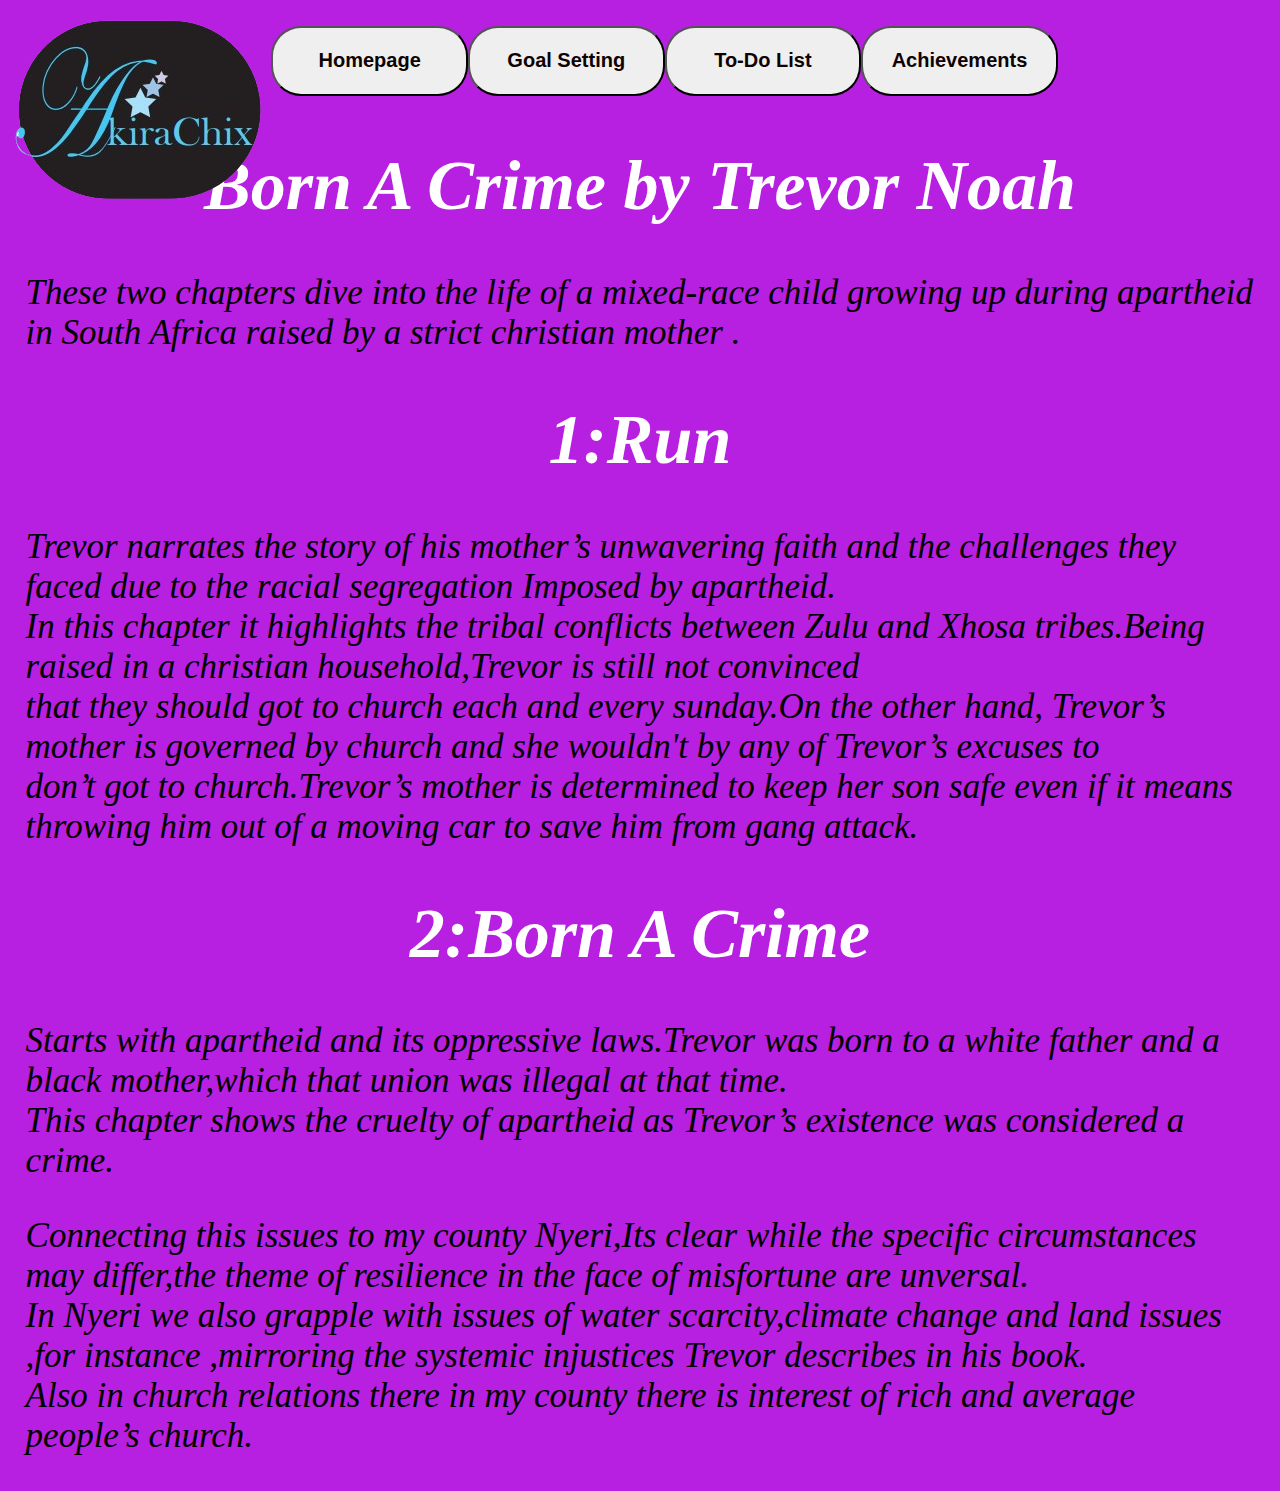
==== NYJ.html @ af07d720 "add code to designs" ====
<!DOCTYPE html>
<html lang="en">
<head>
    <meta charset="UTF-8">
    <meta name="viewport" content="width=device-width, initial-scale=1.0">
    <title>Document</title>
    <link rel="stylesheet" href="style.css">
</head>
<body>
    <div id="navbar">
        <div id="pages">
            <img class="logoAtPage" src="images.html/logoBGremoved.png">
            <button class="buttonsProfile"><a style="text-decoration: none; color: rgb(14, 3, 3);" href="homepage.html"><b>Homepage</b></a></button><br><br>
            <button class="buttonsProfile"><a style="text-decoration: none; color: rgb(14, 3, 3);" href="goal-setting.html"><b>Goal Setting</b></a></button><br><br>
            <button class="buttonsProfile"><a style="text-decoration: none; color: rgb(14, 3, 3);" href="to-do-list.html"><b>To-Do List</b></a></button><br><br>
            <button class="buttonsProfile"><a style="text-decoration: none; color: rgb(14, 3, 3);" href="Achievements.html"><b>Achievements</b></a></button>
    
    </div>
    </div>


    <div id="summary">
        <h1>Born A Crime by Trevor Noah</h1>
           <p> These two chapters dive into the life of a mixed-race child growing up during apartheid in South Africa raised by a strict christian mother .</p>
            
            <h1>1:Run</h1>
           <p>Trevor narrates the story of his mother’s unwavering faith and the challenges they faced due to the racial segregation Imposed by apartheid.<br>
            In this chapter it highlights the tribal conflicts between Zulu and Xhosa tribes.Being raised in a christian household,Trevor is still not  convinced<br>
            that they should got to church each and every sunday.On the other hand, Trevor’s mother is governed by church and she wouldn't by any of Trevor’s excuses to<br>
            don’t got to church.Trevor’s mother is determined to keep her son safe even if it means throwing him out of a moving car to save him from gang attack.</p>
           <h1>2:Born A Crime</h1>
           <p> Starts with apartheid and its oppressive laws.Trevor was born to a white father and a black mother,which that union was illegal at that time.<br>
            This chapter shows the cruelty of apartheid as Trevor’s existence was considered a crime.</p>
            
            <p> Connecting this issues to my county Nyeri,Its clear while the specific circumstances may differ,the theme of resilience in the face of misfortune are unversal.<br> 
            In Nyeri we also grapple with issues of water scarcity,climate change and land issues ,for instance ,mirroring the systemic injustices Trevor describes in his book.<br>
            Also in church relations there in my county there is interest of rich and average people’s church.</p>
            
        </p>
    </div>
</body>
</html>
---- style.css ----
/* LANDING PAGE */
body{
    background-color: rgb(82, 13, 147);
}

#landingPage{
    font-size: 30px;
    font-style: italic;
    text-align: center;
    color: white;
}
.connect{
    position: absolute;
    top: 800px;
    left: 570px; 
}
.sign-up{
    font-size: 35px;
    position: absolute;
    top: 840px;
    left: 570px; 
}

#aligned{
 top: 30%;
}
#logo{
    position: absolute;
    top: 85px;
    left: 340px;
    width: 40%;
    align-self: center;
}

#coverimage{
    position: relative;
    top: 150px;
    left: 150px;
    width: 70%;

}
button{

}


@media screen and(min-width:240)and ( max-width:750){
    body{
        background-color: rgb(82, 13, 147);
    }
    
    #landingPage{
        font-size: 30px;
        font-style: italic;
        text-align: center;
        color: white;
    }
    .connect{
        position: absolute;
        top: 700px;
        left: 570px; 
    }
    .sign-up{
        font-size: 30px;
        position: absolute;
        top: 750px;
        left: 570px; 
    }
    
    #aligned{
     top: 30%;
    }
    #logo{
        position: absolute;
        top: 45px;
        left: 340px;
        width: 40%;
        align-self: center;
    }
    
    #coverimage{
        position: relative;
        top: 110px;
        left: 60px;
        width: 90%;
    
    }
    button{
    
    }
}
  


@media screen and(min-width:751)and ( max-width:1024){
    body{
        background-color: rgb(82, 13, 147);
    }
    
    #landingPage{
        font-size: 30px;
        font-style: italic;
        text-align: center;
        color: white;
    }
    .connect{
        position: absolute;
        top: 700px;
        left: 570px; 
    }
    .sign-up{
        font-size: 30px;
        position: absolute;
        top: 750px;
        left: 570px; 
    }
    
    #aligned{
     top: 30%;
    }
    #logo{
        position: absolute;
        top: 45px;
        left: 340px;
        width: 40%;
        align-self: center;
    }
    
    #coverimage{
        position: relative;
        top: 110px;
        left: 60px;
        width: 90%;
    
    }
    button{
    
    }
}

/* @media all and(min-width:1026)and ( max-width:1200){
    body{
        background-color: rgb(82, 13, 147);
    }
    
    #landingPage{
        font-size: 35px;
        font-style: italic;
        text-align: center;
        color: white;
    }
    
    #aligned{
     top: 0%;
    }
    #logo{
        position: absolute;
        top: 95px;
        left: 270px;
        width: 40%;
        align-self: center;
    }
    
    #coverimage{
        position: relative;
        top: 110px;
        left: 60px;
        width: 90%;
    
    }
    button{
    
    }
} */



/* SIGN UP PAGE */
body{
    background-color: rgb(183, 31, 225);
    font-style: italic;
}
#form{
    background-color: rgb(39, 4, 71);
    font-size: 35px;
    height: 780px;
    width: 60%;
}

#signupPage{
    display: flex;
    text-align: center; 
    color: white;
    border-radius: 30px;
    border-color: black;
    border: solid 2px;
}

#signup-image{
    position: relative;
    height: 650px;
    width: 55%;

}
.input{
    width: 70%;
    height: 50px;
   font-size: 20px;
   border-radius: 30px;
   padding: 2%;
}
button{
    width: 70%;
    height: 50px;
   font-size: 20px;
   border-radius: 30px; 
}
.signup{
    width: 30%;
    height: 60px;
    font-size: 20px;
   border-radius: 35px;
}
@media all and(min-width:240)and ( max-width:915){
    body{
        background-color: rgb(183, 31, 225);
        margin: 5%, 5%, 0%, 5%;
        font-style: italic;
    }
    #form{
        background-color: rgb(39, 4, 71);
        font-size: 25px;
        height: 200px;
        width: 70%;
    }
    
    #signupPage{
        display: flex;
        flex-wrap: wrap;
        text-align: center; 
        color: white;
        border-radius: 7px;
        border-color: black;
        border: solid 2px;
    }
    
    #signup-image{
        position: relative;
        height: 50px;
        width: 35%;
        /* background-color: aquamarine; */
    }
    .input{
        width: 40%;
        height: 30px;
       font-size: 15px;
       border-radius: 14px;
       padding: 2%;
    }
    button{
        width: 40%;
        height: 10px;
       font-size: 15px;
       border-radius: 11px; 
    }
    .signup{
        width: 25%;
        height: 40px;
        font-size: 20px;
       border-radius: 25px;
    }
}
@media all and(min-width:751)and ( max-width:1024){
    body{
        background-color: rgb(183, 31, 225);
        margin: 5%, 5%, 0%, 5%;
        font-style: italic;
    }
    #form{
        background-color: rgb(39, 4, 71);
        font-size: 25px;
        height: 200px;
        width: 70%;
    }
    
    #signupPage{
        display: flex;
        flex-wrap: wrap;
        text-align: center; 
        color: white;
        border-radius: 7px;
        border-color: black;
        border: solid 2px;
    }
    
    #signup-image{
        position: relative;
        height: 50px;
        width: 35%;
        /* background-color: aquamarine; */
    }
    .input{
        width: 40%;
        height: 30px;
       font-size: 15px;
       border-radius: 14px;
       padding: 2%;
    }
    button{
        width: 40%;
        height: 10px;
       font-size: 15px;
       border-radius: 11px; 
    }
    .signup{
        width: 25%;
        height: 40px;
        font-size: 20px;
       border-radius: 25px;
    }}
/* @media all and(min-width:1026)and ( max-width:1200){
    body{
        background-color: rgb(183, 31, 225);
        margin: 5%, 5%, 0%, 5%;
        font-style: italic;
    }
    #form{
        background-color: rgb(39, 4, 71);
        font-size: 35px;
        height: 800px;
        width: 60%;
    }
    
    #signupPage{
        display: flex;
        text-align: center; 
        color: white;
        border-radius: 30px;
        border-color: black;
        border: solid 2px;
    }
    
    #signup-image{
        position: relative;
        height: 500px;
        width: 55%;
        /* background-color: aquamarine; */
    
    /* .input{
        width: 70%;
        height: 50px;
       font-size: 20px;
       border-radius: 30px;
       padding: 2%;
    }
    button{
        width: 70%;
        height: 50px;
       font-size: 20px;
       border-radius: 30px; 
    }
    .signup{
        width: 30%;
        height: 60px;
        font-size: 20px;
       border-radius: 35px;
    }} */

/* LOGIN PAGE */
body{
    background-color: rgb(183, 31, 225);
    margin: 2%;
    font-style: italic;
}
#form{
    background-color: rgb(39, 4, 71);
    font-size: 20px;
    height: 902px;
    width: 60%;
}

#loginPage{
    display: flex;
    text-align: center;
    border-radius: 40%;
    color: white;
}

#signup-image{
    position: relative;
    height: 900px;
    width: 55%;
    /* background-color: aquamarine; */
}
.inputLogin{
    width: 70%;
    height: 60px;
   font-size: 20px;
   border-radius: 30px;
   padding: 2%;
}
.login{
    width: 30%;
    height: 60px;
    font-size: 20px;
   border-radius: 35px;
}


@media all and(min-width:240)and ( max-width:750){
    body{
        background-color: rgb(183, 31, 225);
        margin: 2%;
        font-style: italic;
    }
    #form{
        background-color: rgb(39, 4, 71);
        font-size: 20px;
        height: 200px;
        width: 80%;
    }
    
    #loginPage{
        display: flex;
        flex-wrap: wrap;
        text-align: center;
        border-radius: 40%;
        color: white;
    }
    
    #signup-image{
        position: relative;
        height: 900px;
        width: 55%;
        /* background-color: aquamarine; */
    }
    .inputLogin{
        width: 70%;
        height: 60px;
       font-size: 20px;
       border-radius: 30px;
       padding: 2%;
    }
    .login{
        width: 30%;
        height: 60px;
        font-size: 20px;
       border-radius: 35px;
    }}

@media all and(min-width:751)and ( max-width:1024){
    body{
        background-color: rgb(183, 31, 225);
        margin: 2%;
        font-style: italic;
    }
    #form{
        background-color: rgb(39, 4, 71);
        font-size: 20px;
        height: 902px;
        width: 60%;
    }
    
    #loginPage{
        display: flex;
        text-align: center;
        border-radius: 40%;
        color: white;
    }
    
    #signup-image{
        position: relative;
        height: 900px;
        width: 55%;
        /* background-color: aquamarine; */
    }
    .inputLogin{
        width: 70%;
        height: 60px;
       font-size: 20px;
       border-radius: 30px;
       padding: 2%;
    }
    .login{
        width: 30%;
        height: 60px;
        font-size: 20px;
       border-radius: 35px;
    }}

@media all and(min-width:1025)and ( max-width:1200){
    body{
        background-color: rgb(183, 31, 225);
        margin: 2%;
        font-style: italic;
    }
    #form{
        background-color: rgb(39, 4, 71);
        font-size: 20px;
        height: 902px;
        width: 60%;
    }
    
    #loginPage{
        display: flex;
        text-align: center;
        border-radius: 40%;
        color: white;
    }
    
    #signup-image{
        position: relative;
        height: 900px;
        width: 55%;
        /* background-color: aquamarine; */
    }
    .inputLogin{
        width: 70%;
        height: 60px;
       font-size: 20px;
       border-radius: 30px;
       padding: 2%;
    }
    .login{
        width: 30%;
        height: 60px;
        font-size: 20px;
       border-radius: 35px;
    }
}

/* HOMEPAGE */
#homepage{
    text-align: center;
}
#page{
  text-align: center;
}
.buttonHomepage{
    width: 40%;
    height: 100px;
   font-size: 30px;
   border-radius: 30px; 
   text-align: center;
}

@media all and(min-width:240)and ( max-width:750){
    #homepage{
        text-align: center;
    }
    #page{
      text-align: center;
    }
    .buttonHomepage{
        width: 40%;
        height: 100px;
       font-size: 30px;
       border-radius: 30px; 
       text-align: center;
    }
}

@media all and(min-width:751)and ( max-width:1024){
    #homepage{
        text-align: center;
    }
    #page{
      text-align: center;
    }
    .buttonHomepage{
        width: 40%;
        height: 100px;
       font-size: 30px;
       border-radius: 30px; 
       text-align: center;
    }
}

/* @media all and(min-width:1026)and ( max-width:1200){
    #homepage{
        text-align: center;
    }
    #page{
      text-align: center;
    }
    .buttonHomepage{
        width: 40%;
        height: 100px;
       font-size: 30px;
       border-radius: 30px; 
       text-align: center;
    }} */


/* MENTOR'S PROFILE */
#navbar{
    text-align: center;
    color: white;
    font-size: 33px;
}
#pages{
  text-align: center;
display: flex;
margin-left:20%; 
}

.buttonsProfile{
    position: relative;
    width: 20%;
    height: 70px;
   font-size: 20px;
   border-radius: 30px;
}

.logoAtPage{
    position: absolute;
    top: 10px;
    left: 1px;
    align-self: center;
}

.MentorProfile{
border-radius: 300px;
width: 18%;
    height: 320px;
    position: relative;
    left: 750px;
}

#details{
    display: flex;
}

#Questions{
    color: white;
    font-size: 20px;
    margin-left: 15%;
}

#information{
    font-size: 20px;
    margin-left: 3%;
}

@media all and(min-width:280)and ( max-width:668){
    #navbar{
        text-align: center;
        color: white;
        font-size: 33px;
    }
    #pages{
      text-align: center;
    display: flex;
    flex-wrap: wrap;
    margin-left:20%; 
    }
    
    .buttonsProfile{
        position: relative;
        width: 20%;
        height: 70px;
       font-size: 20px;
       border-radius: 30px;
    }
    
    .logoAtPage{
        position: absolute;
        top: 10px;
        left: 1px;
        align-self: center;
    }
    
    .MentorProfile{
    border-radius: 300px;
    width: 18%;
        height: 320px;
        position: relative;
        left: 750px;
    }
    
    #details{
        display: flex;
        flex-wrap: wrap;
    }
    
    #Questions{
        color: white;
        font-size: 20px;
        margin-left: 15%;
    }
    
    #information{
        font-size: 20px;
        margin-left: 3%;
    }
    
}

@media all and(min-width:760)and ( max-width:1025){
#navbar{
    text-align: center;
    color: white;
    font-size: 33px;
}
#pages{
  text-align: center;
display: flex;
flex-wrap: wrap;
margin-left:20%; 
}

.buttonsProfile{
    position: relative;
    width: 20%;
    height: 70px;
   font-size: 20px;
   border-radius: 30px;
}

.logoAtPage{
    position: absolute;
    top: 10px;
    left: 1px;
    align-self: center;
}

.MentorProfile{
border-radius: 300px;
width: 18%;
    height: 320px;

}

#details{
    display: flex;
    flex-wrap: wrap;
}

#Questions{
    color: white;
    font-size: 20px;
    margin-left: 15%;
}

#information{
    font-size: 20px;
    margin-left: 3%;
}
}

@media all and(min-width:1026)and ( max-width:1200){
#navbar{
    text-align: center;
    color: white;
    font-size: 33px;
}
#pages{
  text-align: center;
display: flex;
flex-wrap: wrap;
margin-left:20%; 
}

.buttonsProfile{
    position: relative;
    width: 20%;
    height: 70px;
   font-size: 20px;
   border-radius: 30px;
}

.logoAtPage{
    position: absolute;
    top: 10px;
    left: 1px;
    align-self: center;
}

.MentorProfile{
border-radius: 300px;
width: 18%;
    height: 320px;

}

#details{
    display: flex;
    flex-wrap: wrap;
}

#Questions{
    color: white;
    font-size: 20px;
    margin-left: 15%;
}

#information{
    font-size: 20px;
    margin-left: 3%;
}}


/* GOAL SETTING */
#navbar{
    text-align: center;
    color: white;
    font-size: 33px;
}
#pages{
    text-align: center;
  display: flex;
  margin-left:20%; 
  }

body{
    background-color: rgb(183, 31, 225);
    margin: 5%, 5%, 0%, 5%;
    font-style: italic;
}

@media all and(min-width:280)and ( max-width:668){
    #navbar{
        text-align: center;
        color: white;
        font-size: 33px;
    }
    #pages{
        text-align: center;
      display: flex;
      flex-wrap: wrap;
      margin-left:20%; 
      }
    
    body{
        background-color: rgb(183, 31, 225);
        margin: 5%, 5%, 0%, 5%;
        font-style: italic;
    }   
}
@media all and(min-width:760)and ( max-width:1025){
    #navbar{
        text-align: center;
        color: white;
        font-size: 33px;
    }
    #pages{
        text-align: center;
      display: flex;
      flex-wrap: wrap;
      margin-left:20%; 
      }
    
    body{
        background-color: rgb(183, 31, 225);
        margin: 5%, 5%, 0%, 5%;
        font-style: italic;
    }   
}
@media all and(min-width:1026)and ( max-width:1200){
    #navbar{
        text-align: center;
        color: white;
        font-size: 33px;
    }
    #pages{
        text-align: center;
      display: flex;
      flex-wrap: wrap;
      margin-left:20%; 
      }
    
    body{
        background-color: rgb(183, 31, 225);
        margin: 5%, 5%, 0%, 5%;
        font-style: italic;
    }   
}



/* TO DO LIST */
.container{
    display: flex;
    flex-direction: column;
    width: 800px;
    margin-left: 30%;
    border: 1px solid;
    background-color: rgb(138, 11, 170);
    padding: 20px;
    justify-content: center;
    height: 800px;
    color: black;
}
.to-do{
    display: flex;
    justify-content: space-between;
    padding: 1em;
}
.inputTask{
    background: rgb(233, 219, 233);
    color: rgb(17, 3, 3);
    border: none;
    outline: none;
    font-size: 1em;
    font-weight: bold;
    flex-grow: 1;
}
h1{
    text-align: center;
}

@media all and(min-width:280)and ( max-width:1024){
    .container{
        display: flex;
        flex-wrap: wrap;
        flex-direction: column;
        width: 100px;
        /* margin-left: 30%; */
        border: 1px solid;
        background-color: rgb(163, 48, 192);
        padding: 2px;
        justify-content: center;
        height: 200px;
        color: black;
    }
    .to-do{
        display: flex;
        flex-wrap: wrap;
        justify-content: space-between;
        padding: 1em;
    }
    .inputTask{
        background: rgb(22, 1, 22);
        color: white;
        border: none;
        outline: none;
        font-size: 2em;
        font-weight: bold;
        flex-grow: 1;
    }
    h1{
        text-align: center;
    }  
}

/* @media all and(min-width:751)and ( max-width:1024){
    .container{
        display: flex;
        flex-wrap: wrap;
        flex-direction: column;
        width: 200px;
        margin-left: 10%;
        border: 1px solid;
        background-color: rgb(163, 48, 192);
        padding: 10px;
        justify-content: center;
        height: 150px;
        color: black;
    }
    .to-do{
        display: flex;
        flex-wrap: wrap;
        justify-content: space-between;
        padding: 1em;
    }
    .inputTask{
        background: rgb(22, 1, 22);
        color: white;
        border: none;
        outline: none;
        font-size: 1em;
        font-weight: bold;
        flex-grow: 1;
    }
    h1{
        text-align: center;
    }  
}
@media all and(min-width:1025)and ( max-width:1200){
    .container{
        display: flex;
        flex-wrap: wrap;
        flex-direction: column;
        width: 800px;
        margin-left: 30%;
        border: 1px solid;
        background-color: rgb(163, 48, 192);
        padding: 20px;
        justify-content: center;
        height: 800px;
        color: black;
    }
    .to-do{
        display: flex;
        flex-wrap: wrap;
        justify-content: space-between;
        padding: 1em;
    }
    .inputTask{
        background: rgb(22, 1, 22);
        color: white;
        border: none;
        outline: none;
        font-size: 1em;
        font-weight: bold;
        flex-grow: 1;
    }
    h1{
        text-align: center;
    }  
} */

/* GOAL SETTING */
#SMART{
    position: absolute;
    top: 60px;
    left: 600px;
    font-size: 65px;
}

.container{
    display: flex;
    flex-direction: column;
    width: 800px;
    margin-left: 30%;
    margin-top: 10%;
    border: 3px solid;
    background-color: rgb(163, 48, 192);
    padding: 20px;
    justify-content: center;
    height: 500px;
    color: black;
}
.goals{
    display: flex;
    justify-content: space-between;
    padding: 4em;
}
.inputGoals{
    background: rgb(22, 1, 22);
    color: white;
    border: none;
    outline: none;
    font-size: 2em;
    font-weight: bold;
    flex-grow: 1;
}
h1{
    text-align: center;
}

@media all and(min-width:280)and ( max-width:668){
    #SMART{
        position: absolute;
        top: 40px;
        left: 900px;
        font-size: 65px;
    }
    
    .container{
        display: flex;
        flex-wrap: wrap;
        flex-direction: column;
        width: 800px;
        margin-left: 30%;
        margin-top: 10%;
        border: 3px solid;
        background-color: rgb(163, 48, 192);
        padding: 20px;
        justify-content: center;
        height: 500px;
        color: black;
    }
    .goals{
        display: flex;
        flex-wrap: wrap;
        justify-content: space-between;
        padding: 4em;
    }
    .inputGoals{
        background: rgb(22, 1, 22);
        color: white;
        border: none;
        outline: none;
        font-size: 2em;
        font-weight: bold;
        flex-grow: 1;
    }
    h1{
        text-align: center;
    }
}
@media all and(min-width:760)and ( max-width:1025){
    #SMART{
        position: absolute;
        top: 40px;
        left: 900px;
        font-size: 65px;
    }
    
    .container{
        display: flex;
        flex-wrap: wrap;
        flex-direction: column;
        width: 800px;
        margin-left: 30%;
        margin-top: 10%;
        border: 3px solid;
        background-color: rgb(163, 48, 192);
        padding: 20px;
        justify-content: center;
        height: 500px;
        color: black;
    }
    .goals{
        display: flex;
        flex-wrap: wrap;
        justify-content: space-between;
        padding: 4em;
    }
    .inputGoals{
        background: rgb(22, 1, 22);
        color: white;
        border: none;
        outline: none;
        font-size: 2em;
        font-weight: bold;
        flex-grow: 1;
    }
    h1{
        text-align: center;
    }
}
@media all and(min-width:1026)and ( max-width:1200){
    #SMART{
        position: absolute;
        top: 40px;
        left: 900px;
        font-size: 65px;
    }
    
    .container{
        display: flex;
        flex-direction: column;
        width: 800px;
        margin-left: 30%;
        margin-top: 10%;
        border: 3px solid;
        background-color: rgb(163, 48, 192);
        padding: 20px;
        justify-content: center;
        height: 500px;
        color: black;
    }
    .goals{
        display: flex;
        justify-content: space-between;
        padding: 4em;
    }
    .inputGoals{
        background: rgb(22, 1, 22);
        color: white;
        border: none;
        outline: none;
        font-size: 2em;
        font-weight: bold;
        flex-grow: 1;
    }
    h1{
        text-align: center;
    }
}

/* Achievements */
#achievements{
    display: flex;
}
.Achieves{
    display: flex;
    gap: 2%;
    width: 80%;
    /* height: 40px;
    border-radius: 90px; */
}

.My-wins{
    display: flex;
    flex-direction: column;
    width: 800px;
    margin-left: 30%;
    border: 4px solid;
    background-color: rgb(163, 48, 192);
    justify-content: center;
    height: 800px;
    color: black;
}
.my-Achievements{
    display: flex;
    justify-content: flex-start;
    padding: 4em;
}
.achievements{
    background: rgb(22, 1, 22);
    color: white;
    border: none;
    outline: none;
    font-size: 2em;
    font-weight: bold;
    flex-grow: 1;
}

h1{
    color: white;
}


@media all and(min-width:280)and ( max-width:668) {
    .My-wins{
        display: flex;
        flex-direction: column;
        width: 800px;
        margin-left: 30%;
        border: 4px solid;
        background-color: rgb(163, 48, 192);
        justify-content: center;
        height: 800px;
        color: black;
    }
    .my-Achievements{
        display: flex;
        justify-content: flex-start;
        padding: 4em;
    }
    .achievements{
        background: rgb(22, 1, 22);
        color: white;
        border: none;
        outline: none;
        font-size: 2em;
        font-weight: bold;
        flex-grow: 1;
    }
    
    h1{
        color: white;
    }
}

@media all and(min-width:669)and ( max-width:1025) {
    .My-wins{
        display: flex;
        flex-direction: column;
        width: 800px;
        margin-left: 30%;
        border: 4px solid;
        background-color: rgb(163, 48, 192);
        justify-content: center;
        height: 800px;
        color: black;
    }
    .my-Achievements{
        display: flex;
        justify-content: flex-start;
        padding: 4em;
    }
    .achievements{
        background: rgb(22, 1, 22);
        color: white;
        border: none;
        outline: none;
        font-size: 2em;
        font-weight: bold;
        flex-grow: 1;
    }
    
    h1{
        color: white;
    }
}

@media all and(min-width:1026)and ( max-width:1200) {
    .My-wins{
        display: flex;
        flex-direction: column;
        width: 800px;
        margin-left: 30%;
        border: 4px solid;
        background-color: rgb(163, 48, 192);
        justify-content: center;
        height: 800px;
        color: black;
    }
    .my-Achievements{
        display: flex;
        justify-content: flex-start;
        padding: 4em;
    }
    .achievements{
        background: rgb(22, 1, 22);
        color: white;
        border: none;
        outline: none;
        font-size: 2em;
        font-weight: bold;
        flex-grow: 1;
    }
    
    h1{
        color:black;
    }
}


/* NYJ SUMMARY */
#summary{
    font-size: 35px;
}
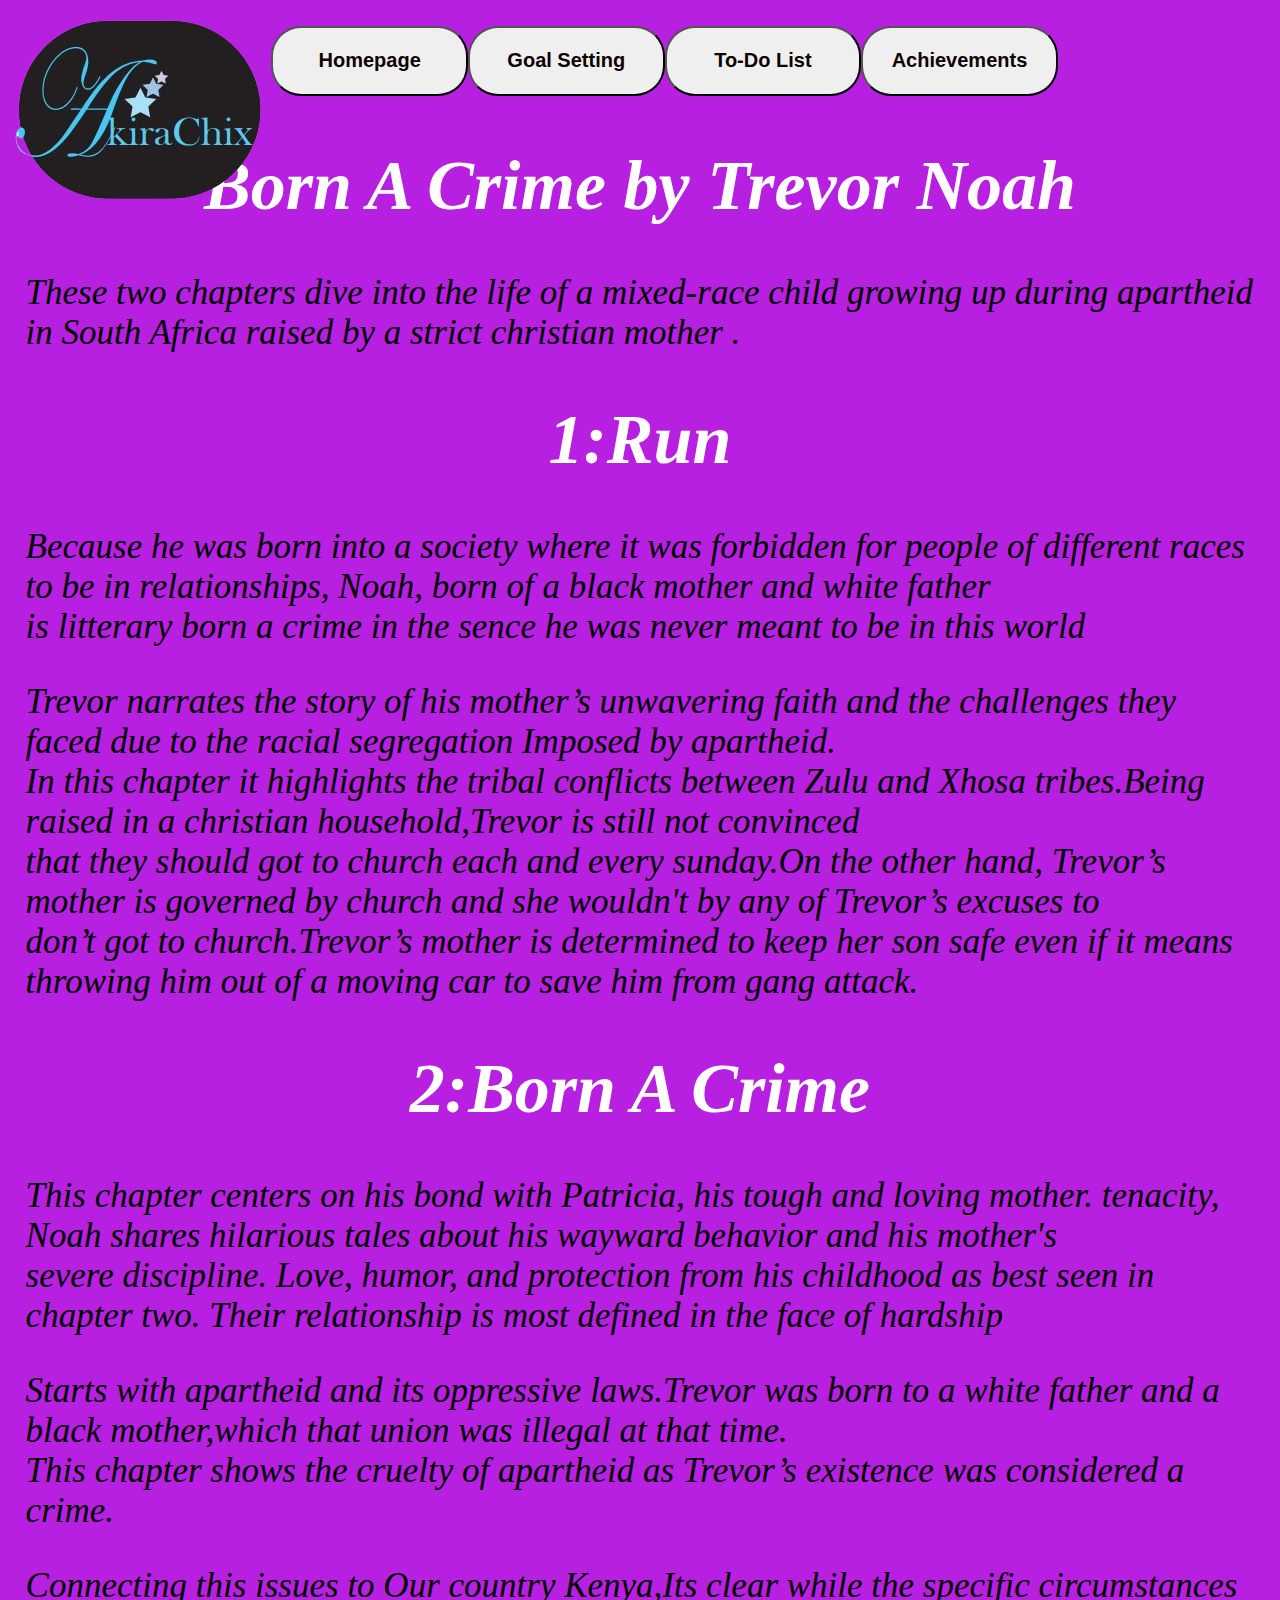
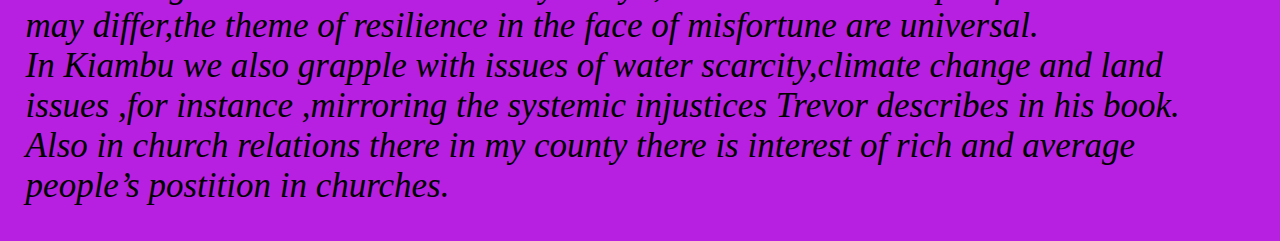
==== commit 30319015: "add changes to NYJ file" ====
--- a/NYJ.html
+++ b/NYJ.html
@@ -24,17 +24,21 @@
            <p> These two chapters dive into the life of a mixed-race child growing up during apartheid in South Africa raised by a strict christian mother .</p>
             
             <h1>1:Run</h1>
+            <p>Because he was born into a society where it was forbidden for people of different races to be in relationships, Noah, born of a black mother and white father<br>
+            is litterary born a crime in the sence he was never meant to be in this world </p>
            <p>Trevor narrates the story of his mother’s unwavering faith and the challenges they faced due to the racial segregation Imposed by apartheid.<br>
             In this chapter it highlights the tribal conflicts between Zulu and Xhosa tribes.Being raised in a christian household,Trevor is still not  convinced<br>
             that they should got to church each and every sunday.On the other hand, Trevor’s mother is governed by church and she wouldn't by any of Trevor’s excuses to<br>
             don’t got to church.Trevor’s mother is determined to keep her son safe even if it means throwing him out of a moving car to save him from gang attack.</p>
            <h1>2:Born A Crime</h1>
+           <p>This chapter centers on his bond with Patricia, his tough and loving mother. tenacity, Noah shares hilarious tales about his wayward behavior and his mother's <br>
+            severe discipline. Love, humor, and protection from his childhood as best seen in chapter two. Their relationship is most defined in the face of hardship</p>
            <p> Starts with apartheid and its oppressive laws.Trevor was born to a white father and a black mother,which that union was illegal at that time.<br>
             This chapter shows the cruelty of apartheid as Trevor’s existence was considered a crime.</p>
             
-            <p> Connecting this issues to my county Nyeri,Its clear while the specific circumstances may differ,the theme of resilience in the face of misfortune are unversal.<br> 
-            In Nyeri we also grapple with issues of water scarcity,climate change and land issues ,for instance ,mirroring the systemic injustices Trevor describes in his book.<br>
-            Also in church relations there in my county there is interest of rich and average people’s church.</p>
+            <p> Connecting this issues to Our country Kenya,Its clear while the specific circumstances may differ,the theme of resilience in the face of misfortune are universal.<br> 
+            In Kiambu we also grapple with issues of water scarcity,climate change and land issues ,for instance ,mirroring the systemic injustices Trevor describes in his book.<br>
+            Also in church relations there in my county there is interest of rich and average people’s postition in churches.</p>
             
         </p>
     </div>
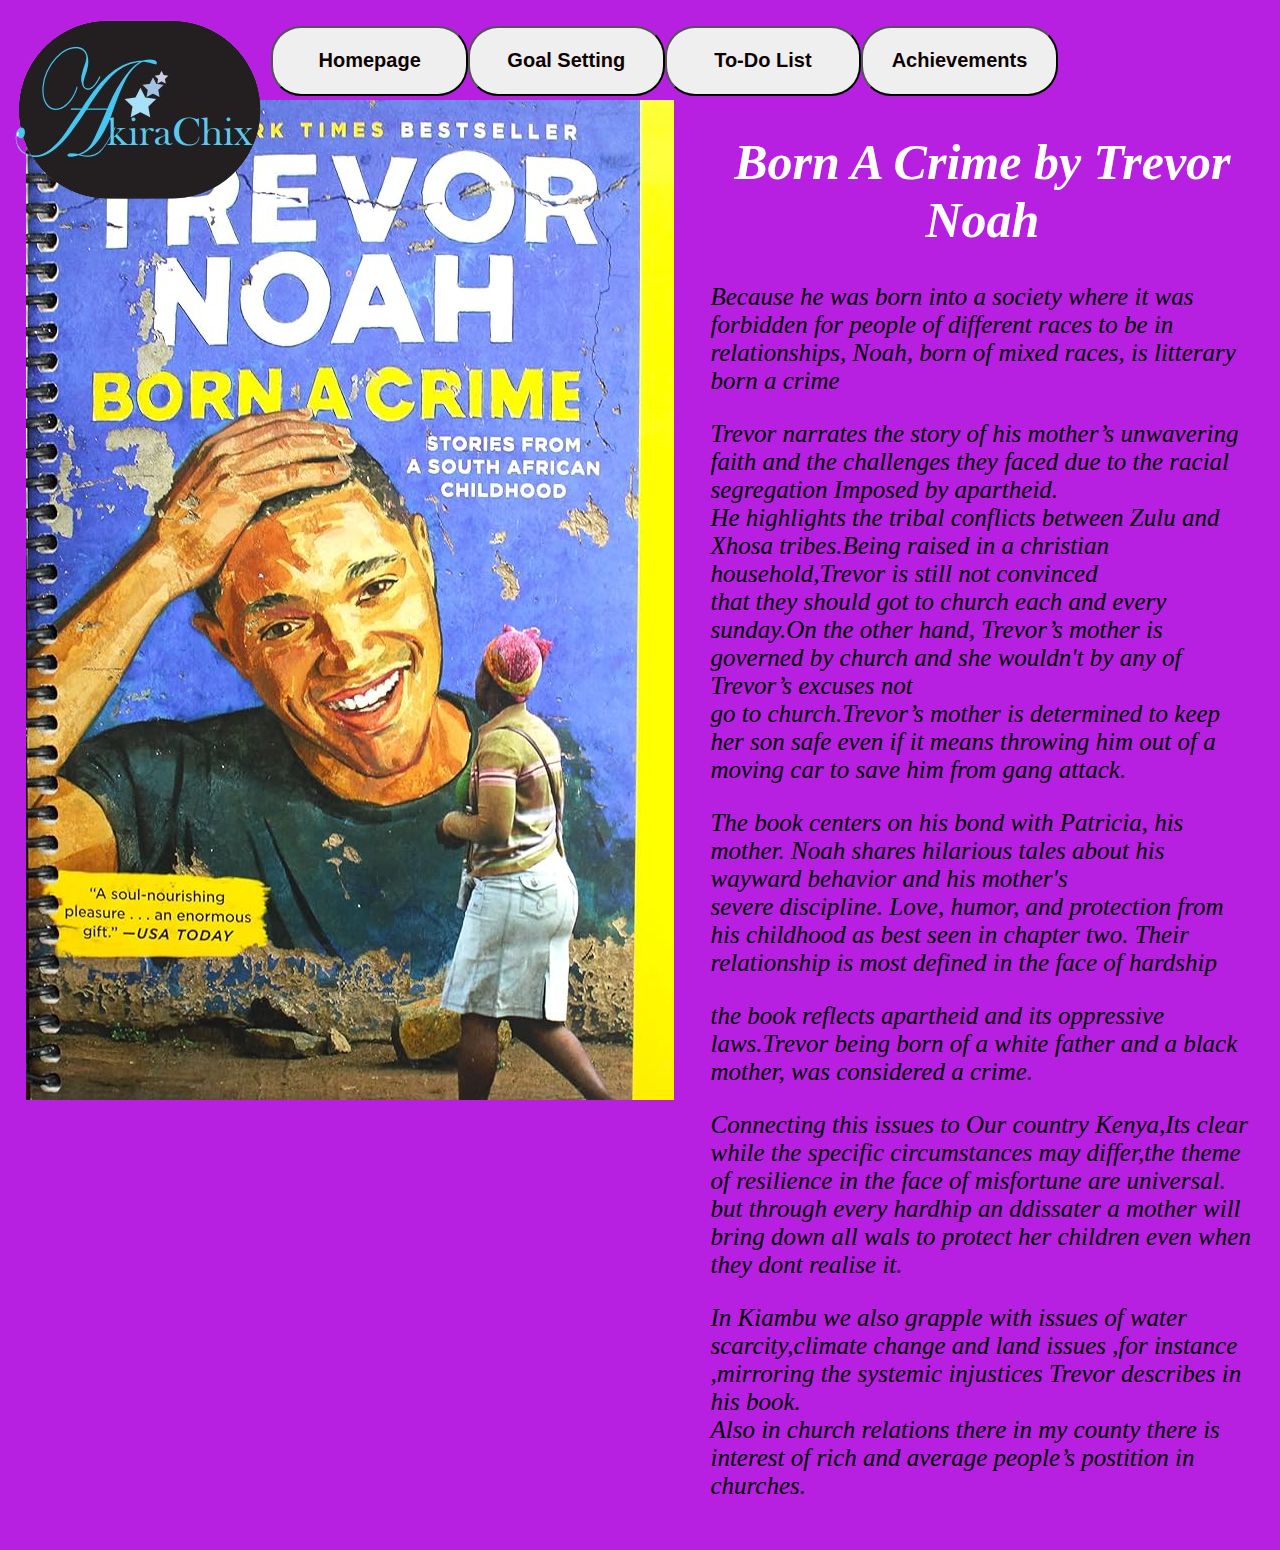
==== commit 05536bd2: "add changes to NYJ file" ====
--- a/NYJ.html
+++ b/NYJ.html
@@ -18,29 +18,28 @@
     </div>
     </div>
 
-
-    <div id="summary">
+<div id="NYJ">
+    <div id="imagetrevor">
+        <img src="images.html/bornACrime.jpg">
+        </div>
+        <div id="summary">
         <h1>Born A Crime by Trevor Noah</h1>
-           <p> These two chapters dive into the life of a mixed-race child growing up during apartheid in South Africa raised by a strict christian mother .</p>
             
-            <h1>1:Run</h1>
-            <p>Because he was born into a society where it was forbidden for people of different races to be in relationships, Noah, born of a black mother and white father<br>
-            is litterary born a crime in the sence he was never meant to be in this world </p>
+            <p>Because he was born into a society where it was forbidden for people of different races to be in relationships, Noah, born of mixed races, is litterary born a crime </p>
            <p>Trevor narrates the story of his mother’s unwavering faith and the challenges they faced due to the racial segregation Imposed by apartheid.<br>
-            In this chapter it highlights the tribal conflicts between Zulu and Xhosa tribes.Being raised in a christian household,Trevor is still not  convinced<br>
-            that they should got to church each and every sunday.On the other hand, Trevor’s mother is governed by church and she wouldn't by any of Trevor’s excuses to<br>
-            don’t got to church.Trevor’s mother is determined to keep her son safe even if it means throwing him out of a moving car to save him from gang attack.</p>
-           <h1>2:Born A Crime</h1>
-           <p>This chapter centers on his bond with Patricia, his tough and loving mother. tenacity, Noah shares hilarious tales about his wayward behavior and his mother's <br>
+            He highlights the tribal conflicts between Zulu and Xhosa tribes.Being raised in a christian household,Trevor is still not  convinced<br>
+            that they should got to church each and every sunday.On the other hand, Trevor’s mother is governed by church and she wouldn't by any of Trevor’s excuses not<br>
+            go to church.Trevor’s mother is determined to keep her son safe even if it means throwing him out of a moving car to save him from gang attack.</p>
+           <p>The book centers on his bond with Patricia, his mother. Noah shares hilarious tales about his wayward behavior and his mother's <br>
             severe discipline. Love, humor, and protection from his childhood as best seen in chapter two. Their relationship is most defined in the face of hardship</p>
-           <p> Starts with apartheid and its oppressive laws.Trevor was born to a white father and a black mother,which that union was illegal at that time.<br>
-            This chapter shows the cruelty of apartheid as Trevor’s existence was considered a crime.</p>
+           <p> the book reflects apartheid and its oppressive laws.Trevor being born of a white father and a black mother, was considered a crime.</p>
             
             <p> Connecting this issues to Our country Kenya,Its clear while the specific circumstances may differ,the theme of resilience in the face of misfortune are universal.<br> 
-            In Kiambu we also grapple with issues of water scarcity,climate change and land issues ,for instance ,mirroring the systemic injustices Trevor describes in his book.<br>
+                but through every hardhip an ddissater a mother will bring down all wals to protect her children even when they dont realise it.</p>
+            <p>In Kiambu we also grapple with issues of water scarcity,climate change and land issues ,for instance ,mirroring the systemic injustices Trevor describes in his book.<br>
             Also in church relations there in my county there is interest of rich and average people’s postition in churches.</p>
-            
-        </p>
+        
+    </div>
     </div>
 </body>
 </html>--- a/style.css
+++ b/style.css
@@ -138,7 +138,7 @@
     }
 }
 
-/* @media all and(min-width:1026)and ( max-width:1200){
+@media all and(min-width:1025)and ( max-width:1200){
     body{
         background-color: rgb(82, 13, 147);
     }
@@ -171,7 +171,7 @@
     button{
     
     }
-} */
+}
 
 
 
@@ -221,7 +221,7 @@
     font-size: 20px;
    border-radius: 35px;
 }
-@media all and(min-width:240)and ( max-width:915){
+@media all and(min-width:240)and ( max-width:750){
     body{
         background-color: rgb(183, 31, 225);
         margin: 5%, 5%, 0%, 5%;
@@ -318,7 +318,8 @@
         font-size: 20px;
        border-radius: 25px;
     }}
-/* @media all and(min-width:1026)and ( max-width:1200){
+
+@media all and(min-width:1025)and ( max-width:1200){
     body{
         background-color: rgb(183, 31, 225);
         margin: 5%, 5%, 0%, 5%;
@@ -344,9 +345,9 @@
         position: relative;
         height: 500px;
         width: 55%;
-        /* background-color: aquamarine; */
-    
-    /* .input{
+        background-color: aquamarine;}
+    
+    .input{
         width: 70%;
         height: 50px;
        font-size: 20px;
@@ -364,7 +365,7 @@
         height: 60px;
         font-size: 20px;
        border-radius: 35px;
-    }} */
+    }}
 
 /* LOGIN PAGE */
 body{
@@ -1312,6 +1313,57 @@
 
 
 /* NYJ SUMMARY */
+#imagetrevor{
+top: 200px;
+left: 50px;}
+
+#NYJ{
+    display: flex;
+    gap: 3%;
+}
 #summary{
-    font-size: 35px;
-}
+    font-size: 25px;
+}
+
+@media all and(min-width:240)and ( max-width:750) {
+    #imagetrevor{
+        top: 60px;
+        left: 50px;}
+        
+        #NYJ{
+            display: flex;
+            flex-wrap: wrap;
+        }
+#summary{
+    font-size: 30px;
+}
+}
+
+@media all and(min-width:751)and ( max-width:1024) {
+    #imagetrevor{
+        top: 60px;
+        left: 50px;}
+        
+        #NYJ{
+            display: flex;
+            flex-wrap: wrap;
+        }
+#summary{
+    font-size: 30px;
+}
+}
+
+@media all and(min-width:1025)and ( max-width:1200) {
+    #imagetrevor{
+        top: 60px;
+        left: 50px;}
+        
+        #NYJ{
+            display: flex;
+            flex-wrap: wrap;
+        }
+#summary{
+    font-size: 30px;
+    color: white;
+}
+}
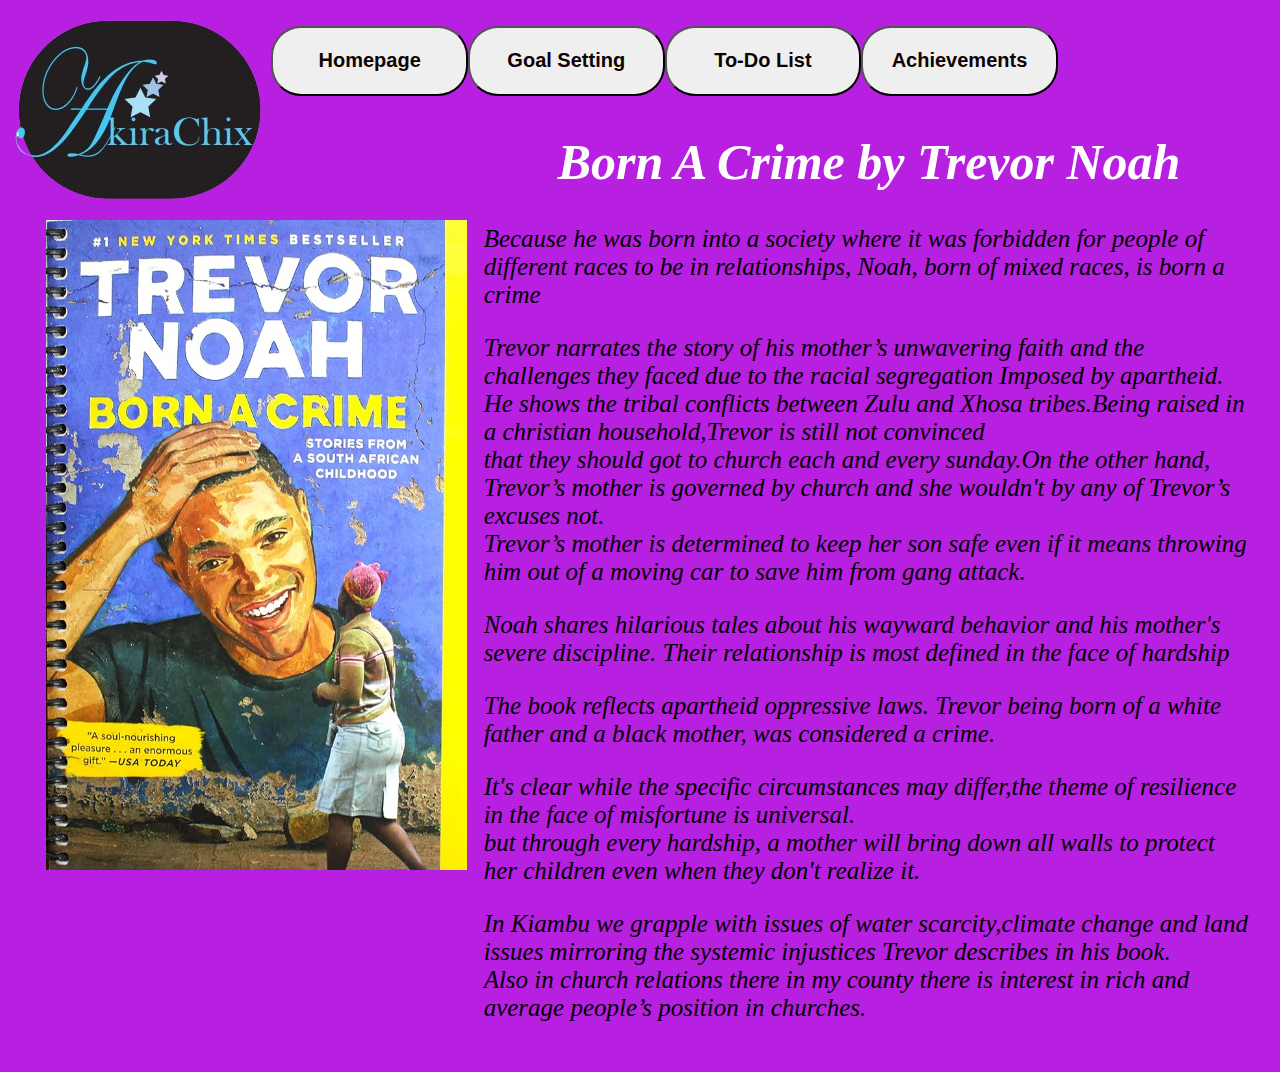
==== commit bfbb22a9: "add changes to NJY file" ====
--- a/NYJ.html
+++ b/NYJ.html
@@ -20,24 +20,23 @@
 
 <div id="NYJ">
     <div id="imagetrevor">
-        <img src="images.html/bornACrime.jpg">
+        <img src="images.html/bornACrime.jpg" id="imagetrevor">
         </div>
         <div id="summary">
         <h1>Born A Crime by Trevor Noah</h1>
             
-            <p>Because he was born into a society where it was forbidden for people of different races to be in relationships, Noah, born of mixed races, is litterary born a crime </p>
+            <p>Because he was born into a society where it was forbidden for people of different races to be in relationships, Noah, born of mixed races, is born a crime </p>
            <p>Trevor narrates the story of his mother’s unwavering faith and the challenges they faced due to the racial segregation Imposed by apartheid.<br>
-            He highlights the tribal conflicts between Zulu and Xhosa tribes.Being raised in a christian household,Trevor is still not  convinced<br>
-            that they should got to church each and every sunday.On the other hand, Trevor’s mother is governed by church and she wouldn't by any of Trevor’s excuses not<br>
-            go to church.Trevor’s mother is determined to keep her son safe even if it means throwing him out of a moving car to save him from gang attack.</p>
-           <p>The book centers on his bond with Patricia, his mother. Noah shares hilarious tales about his wayward behavior and his mother's <br>
-            severe discipline. Love, humor, and protection from his childhood as best seen in chapter two. Their relationship is most defined in the face of hardship</p>
-           <p> the book reflects apartheid and its oppressive laws.Trevor being born of a white father and a black mother, was considered a crime.</p>
+            He shows the tribal conflicts between Zulu and Xhosa tribes.Being raised in a christian household,Trevor is still not  convinced<br>
+            that they should got to church each and every sunday.On the other hand, Trevor’s mother is governed by church and she wouldn't by any of Trevor’s excuses not.<br>
+            Trevor’s mother is determined to keep her son safe even if it means throwing him out of a moving car to save him from gang attack.</p>
+           <p>Noah shares hilarious tales about his wayward behavior and his mother's severe discipline. Their relationship is most defined in the face of hardship</p>
+           <p> The book reflects apartheid oppressive laws. Trevor being born of a white father and a black mother, was considered a crime.</p>
             
-            <p> Connecting this issues to Our country Kenya,Its clear while the specific circumstances may differ,the theme of resilience in the face of misfortune are universal.<br> 
-                but through every hardhip an ddissater a mother will bring down all wals to protect her children even when they dont realise it.</p>
-            <p>In Kiambu we also grapple with issues of water scarcity,climate change and land issues ,for instance ,mirroring the systemic injustices Trevor describes in his book.<br>
-            Also in church relations there in my county there is interest of rich and average people’s postition in churches.</p>
+            <p>It's clear while the specific circumstances may differ,the theme of resilience in the face of misfortune is universal.<br> 
+                but through every hardship, a mother will bring down all walls to protect her children even when they don't realize it.</p>
+            <p>In Kiambu we grapple with issues of water scarcity,climate change and land issues mirroring the systemic injustices Trevor describes in his book.<br>
+            Also in church relations there in my county there is interest in rich and average people’s position in churches.</p>
         
     </div>
     </div>
--- a/style.css
+++ b/style.css
@@ -1314,8 +1314,11 @@
 
 /* NYJ SUMMARY */
 #imagetrevor{
-top: 200px;
-left: 50px;}
+    position: relative;
+top: 60px;
+left: 10px;
+height: 650px;
+}
 
 #NYJ{
     display: flex;
@@ -1336,6 +1339,7 @@
         }
 #summary{
     font-size: 30px;
+    background-color: beige;
 }
 }
 
